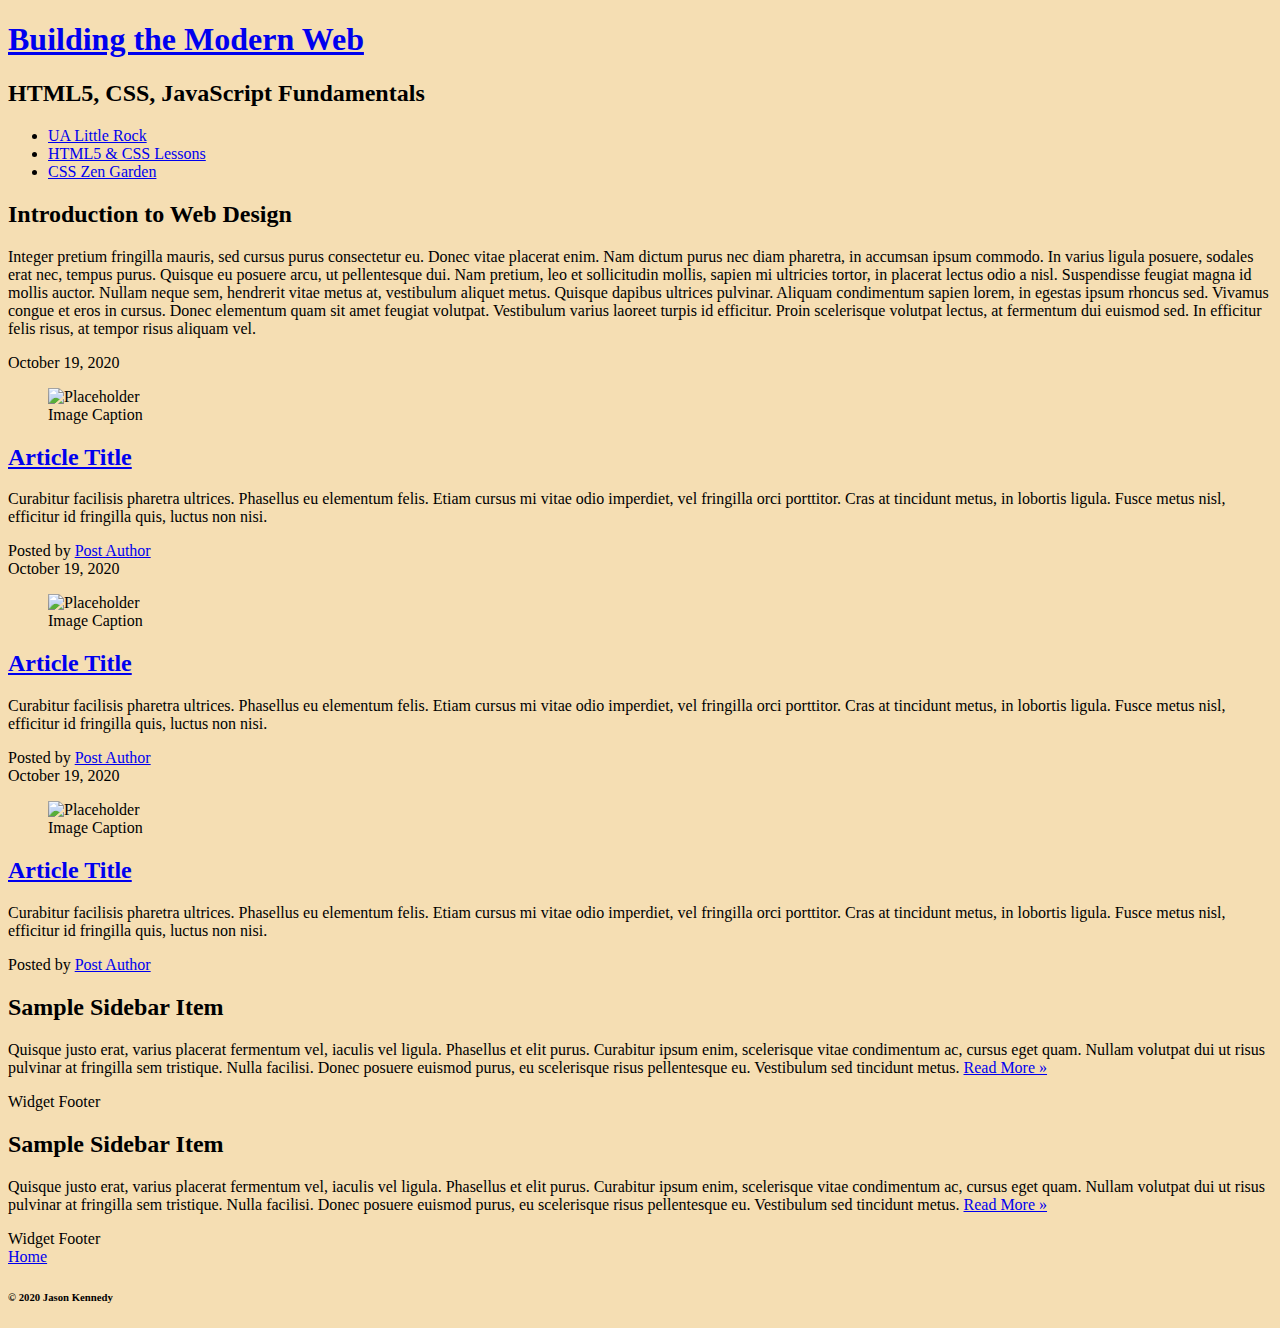
==== css-demo/index.html @ 81afb4e2 "CSS demo initial commit" ====
<!DOCTYPE html>
<html lang="en">

<head>
  <title>IFSC 1310 - Prototype</title>
  <meta charset="UTF-8" />
  <meta name="description" content="Keyword rich narrative on site purpose" />
  <meta name="author" content="Jason Kennedy" />
  <link rel="stylesheet" href="assets/css/style.css" type="text/css" />
</head>

<body>
  <header role="banner" class="primary">
    <h1><a href="index.html">Building the Modern Web</a></h1>
    <h2>HTML5, CSS, JavaScript Fundamentals</h2>
    <nav role="navigation">
      <ul>
        <li><a href="https://ualr.edu/">UA Little Rock</a></li>
        <li><a href="http://learn.shayhowe.com/html-css/getting-to-know-html/">HTML5 & CSS Lessons</a></li>
        <li><a href="http://www.csszengarden.com/">CSS Zen Garden</a></li>
      </ul>
    </nav>
  </header>
  <section id="intro" class="container">
    <h2>Introduction to Web Design</h2>
    <p>Integer pretium fringilla mauris, sed cursus purus consectetur eu. Donec vitae placerat enim. Nam dictum purus nec diam pharetra, in accumsan ipsum commodo. In varius ligula posuere, sodales erat nec, tempus purus. Quisque eu posuere arcu, ut pellentesque
      dui. Nam pretium, leo et sollicitudin mollis, sapien mi ultricies tortor, in placerat lectus odio a nisl. Suspendisse feugiat magna id mollis auctor. Nullam neque sem, hendrerit vitae metus at, vestibulum aliquet metus. Quisque dapibus ultrices
      pulvinar. Aliquam condimentum sapien lorem, in egestas ipsum rhoncus sed. Vivamus congue et eros in cursus. Donec elementum quam sit amet feugiat volutpat. Vestibulum varius laoreet turpis id efficitur. Proin scelerisque volutpat lectus, at fermentum
      dui euismod sed. In efficitur felis risus, at tempor risus aliquam vel.</p>
  </section>

  <section id="content" class="container">
    <article class="post">
      <header>
        <time class="post-date" datetime="2020-10-19">October 19, 2020</time>
        <figure>
          <img src="http://placehold.it/300x200?text=Placeholder+Image" alt="Placeholder" />
          <figcaption>Image Caption</figcaption>
        </figure>
        <h2> <a href="#" rel="bookmark" title="link to this post">Article Title</a> </h2>
      </header>
      <p>Curabitur facilisis pharetra ultrices. Phasellus eu elementum felis. Etiam cursus mi vitae odio imperdiet, vel fringilla orci porttitor. Cras at tincidunt metus, in lobortis ligula. Fusce metus nisl, efficitur id fringilla quis, luctus non nisi.
        </p>
      <footer class="post-meta"> Posted by <a href="#">Post Author</a></footer>
    </article>
    <article class="post">
      <header>
        <time class="post-date" datetime="2020-10-19">October 19, 2020</time>
        <figure>
          <img src="http://placehold.it/300x200?text=Placeholder+Image" alt="Placeholder" />
          <figcaption>Image Caption</figcaption>
        </figure>
        <h2> <a href="#" rel="bookmark" title="link to this post">Article Title</a> </h2>
      </header>
      <p>Curabitur facilisis pharetra ultrices. Phasellus eu elementum felis. Etiam cursus mi vitae odio imperdiet, vel fringilla orci porttitor. Cras at tincidunt metus, in lobortis ligula. Fusce metus nisl, efficitur id fringilla quis, luctus non nisi.
        </p>
      <footer class="post-meta"> Posted by <a href="#">Post Author</a></footer>
    </article>
    <article class="post">
      <header>
       <time class="post-date" datetime="2020-10-19">October 19, 2020</time>
        <figure>
          <img src="http://placehold.it/300x200?text=Placeholder+Image" alt="Placeholder" />
          <figcaption>Image Caption</figcaption>
        </figure>
        <h2> <a href="#" rel="bookmark" title="link to this post">Article Title</a> </h2>
      </header>
      <p>Curabitur facilisis pharetra ultrices. Phasellus eu elementum felis. Etiam cursus mi vitae odio imperdiet, vel fringilla orci porttitor. Cras at tincidunt metus, in lobortis ligula. Fusce metus nisl, efficitur id fringilla quis, luctus non nisi.</p>
      <footer class="post-meta"> Posted by <a href="#">Post Author</a></footer>
    </article>
  </section>
  <aside role="complementary">
    <div class="container">
      <article class="widget">
        <header>
          <h2>Sample Sidebar Item </h2>
        </header>
        <p>Quisque justo erat, varius placerat fermentum vel, iaculis vel ligula. Phasellus et elit purus. Curabitur ipsum enim, scelerisque vitae condimentum ac, cursus eget quam. Nullam volutpat dui ut risus pulvinar at fringilla sem tristique. Nulla facilisi.
          Donec posuere euismod purus, eu scelerisque risus pellentesque eu. Vestibulum sed tincidunt metus. <a href="#">Read More &raquo;</a></p>
        <footer>Widget Footer</footer>
      </article>
      <article class="widget">
        <header>
          <h2>Sample Sidebar Item </h2>
        </header>
        <p>Quisque justo erat, varius placerat fermentum vel, iaculis vel ligula. Phasellus et elit purus. Curabitur ipsum enim, scelerisque vitae condimentum ac, cursus eget quam. Nullam volutpat dui ut risus pulvinar at fringilla sem tristique. Nulla facilisi.
          Donec posuere euismod purus, eu scelerisque risus pellentesque eu. Vestibulum sed tincidunt metus. <a href="#">Read More &raquo;</a></p>
        <footer>Widget Footer</footer>
      </article>
    </div>
  </aside>
  <!--#secondary -->
  <!--#content -->

  <footer id="colophon" role="contentinfo">
    <a href="../index.html" title="Homepage">Home</a> 
    <h6>&copy; 2020 Jason Kennedy</h6>
  </footer>
</body>

</html>
---- css-demo/assets/css/style.css ----
body {
    background-color:wheat;
}
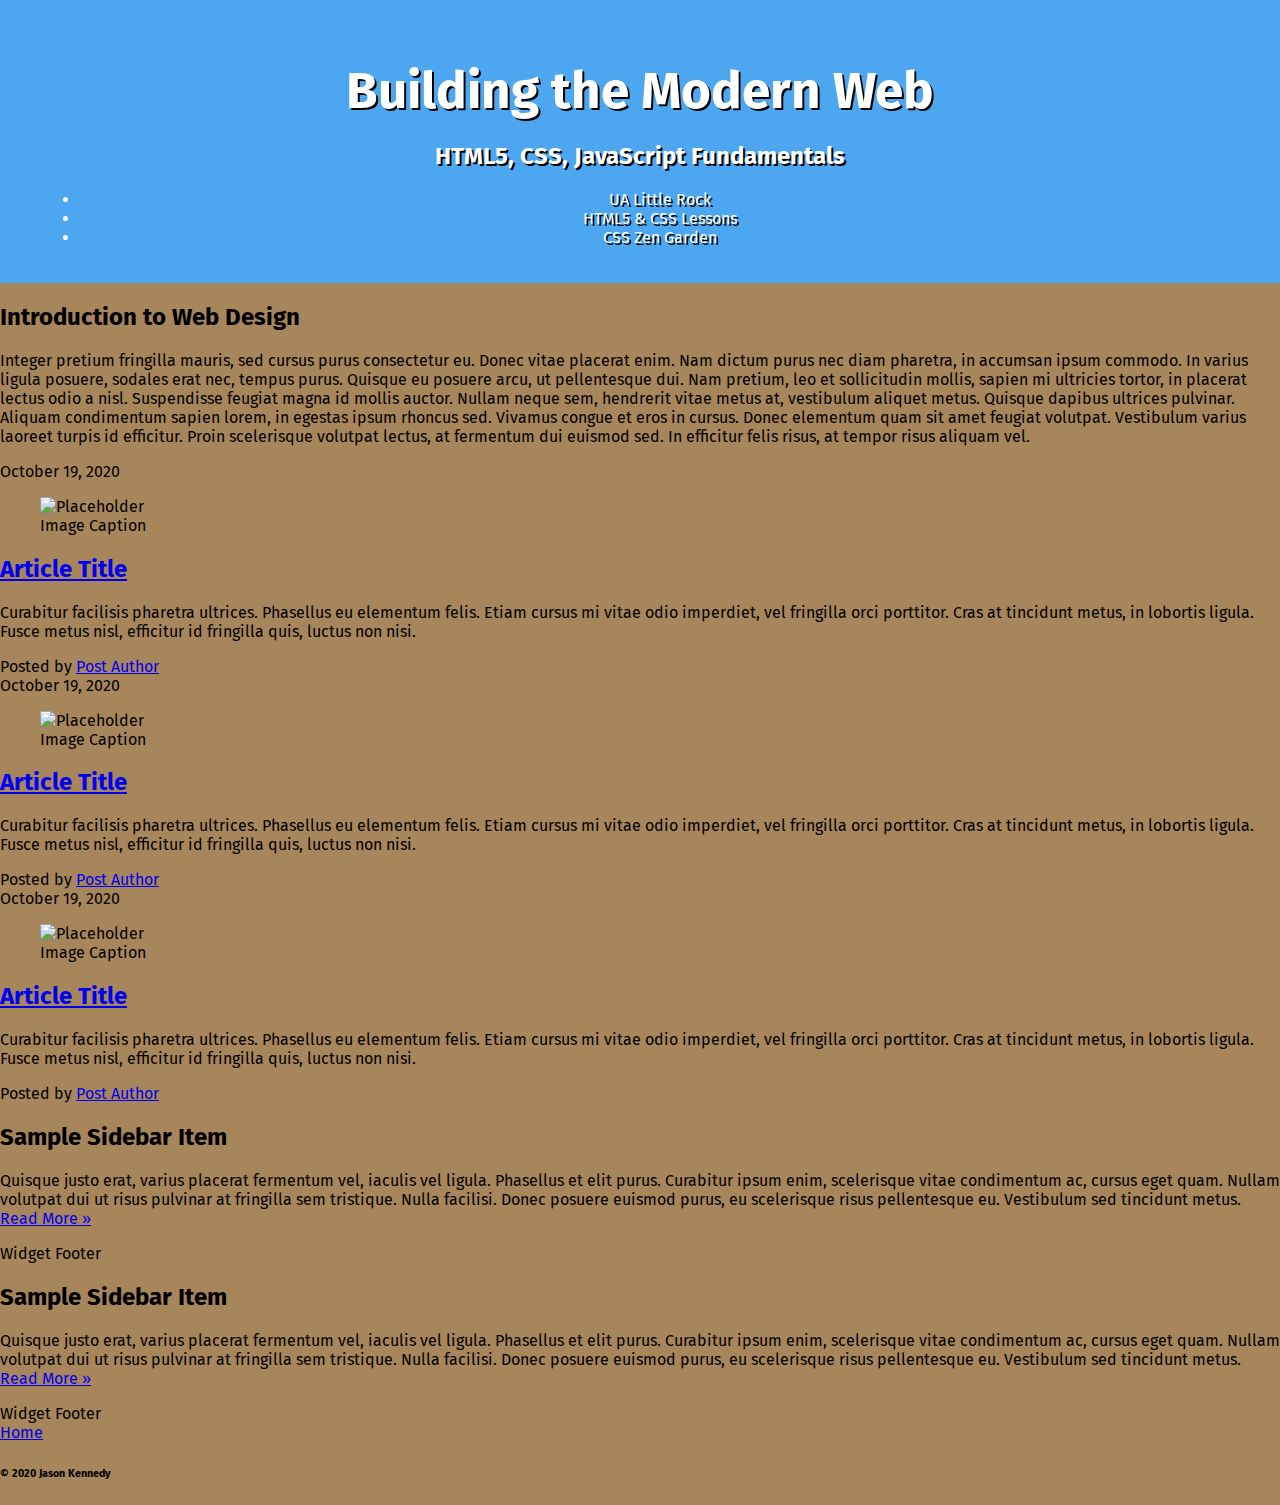
==== commit 3e072668: "Initial CSS formatting" ====
--- a/css-demo/index.html
+++ b/css-demo/index.html
@@ -6,6 +6,7 @@
   <meta charset="UTF-8" />
   <meta name="description" content="Keyword rich narrative on site purpose" />
   <meta name="author" content="Jason Kennedy" />
+  <link href="https://fonts.googleapis.com/css2?family=Fira+Sans&display=swap" rel="stylesheet">
   <link rel="stylesheet" href="assets/css/style.css" type="text/css" />
 </head>
 
--- a/css-demo/assets/css/style.css
+++ b/css-demo/assets/css/style.css
@@ -1,3 +1,58 @@
+/* ---------------Box Sizing----------------- */
+
+html {
+  box-sizing: border-box;    /* changes behavior of box model */
+}
+*,
+*:before,
+*:after {
+  box-sizing: inherit;
+}
+
+/* ------- Global Styles ---------------*/
+/* colors:
+#66C9FF    (light blue)
+#2175A3    (medium blue)
+#48B4F0    (alternate blue)
+#A8865B    (tan)
+#F0A748    (cream orange)
+*/
+
 body {
-    background-color:wheat;
-}+    background-color:#A8865B;
+    font-family: 'Fira Sans', sans-serif;
+    margin:0;
+}
+
+header.primary {
+    background-color:#4DA7F0;
+    text-align:center;
+    color:#ffffff;
+    text-shadow: 2px 2px #000;
+    
+    /* long tedious form */
+    padding-top:40px;
+    padding-bottom:20px;
+    
+    /* one-value shorthand */
+    padding: 100px;
+    
+    /* two-value shorthand */
+    padding: 20px 40px;             /* top/bottom _ left/right */
+    
+    /* four-value shorthand form */
+    padding: 40px 40px 20px 40px;   /* clockwise from top: t,r,b,l */
+}
+
+header.primary h1 {
+  font-size:3.2rem;
+  margin: 20px 0;
+}
+
+header.primary a{
+  text-decoration:none;
+  color:#ffffff;
+}
+
+
+
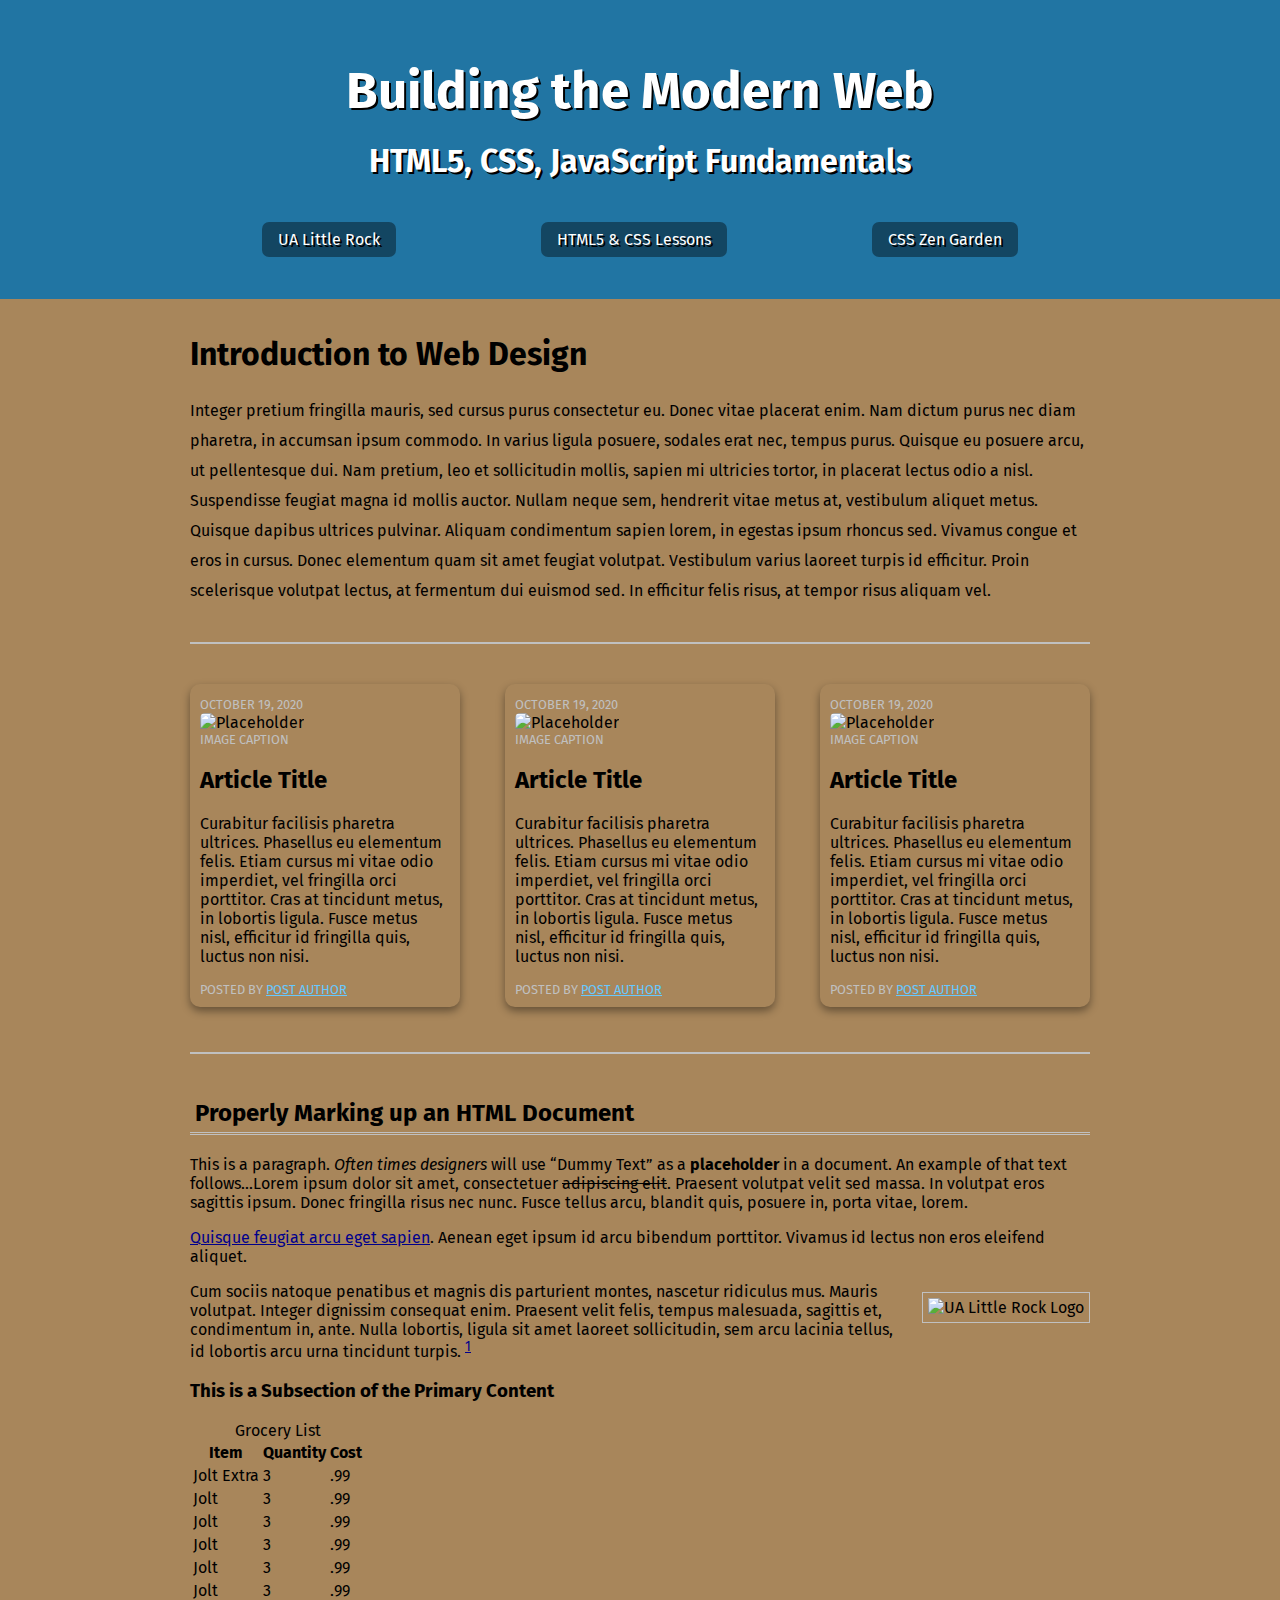
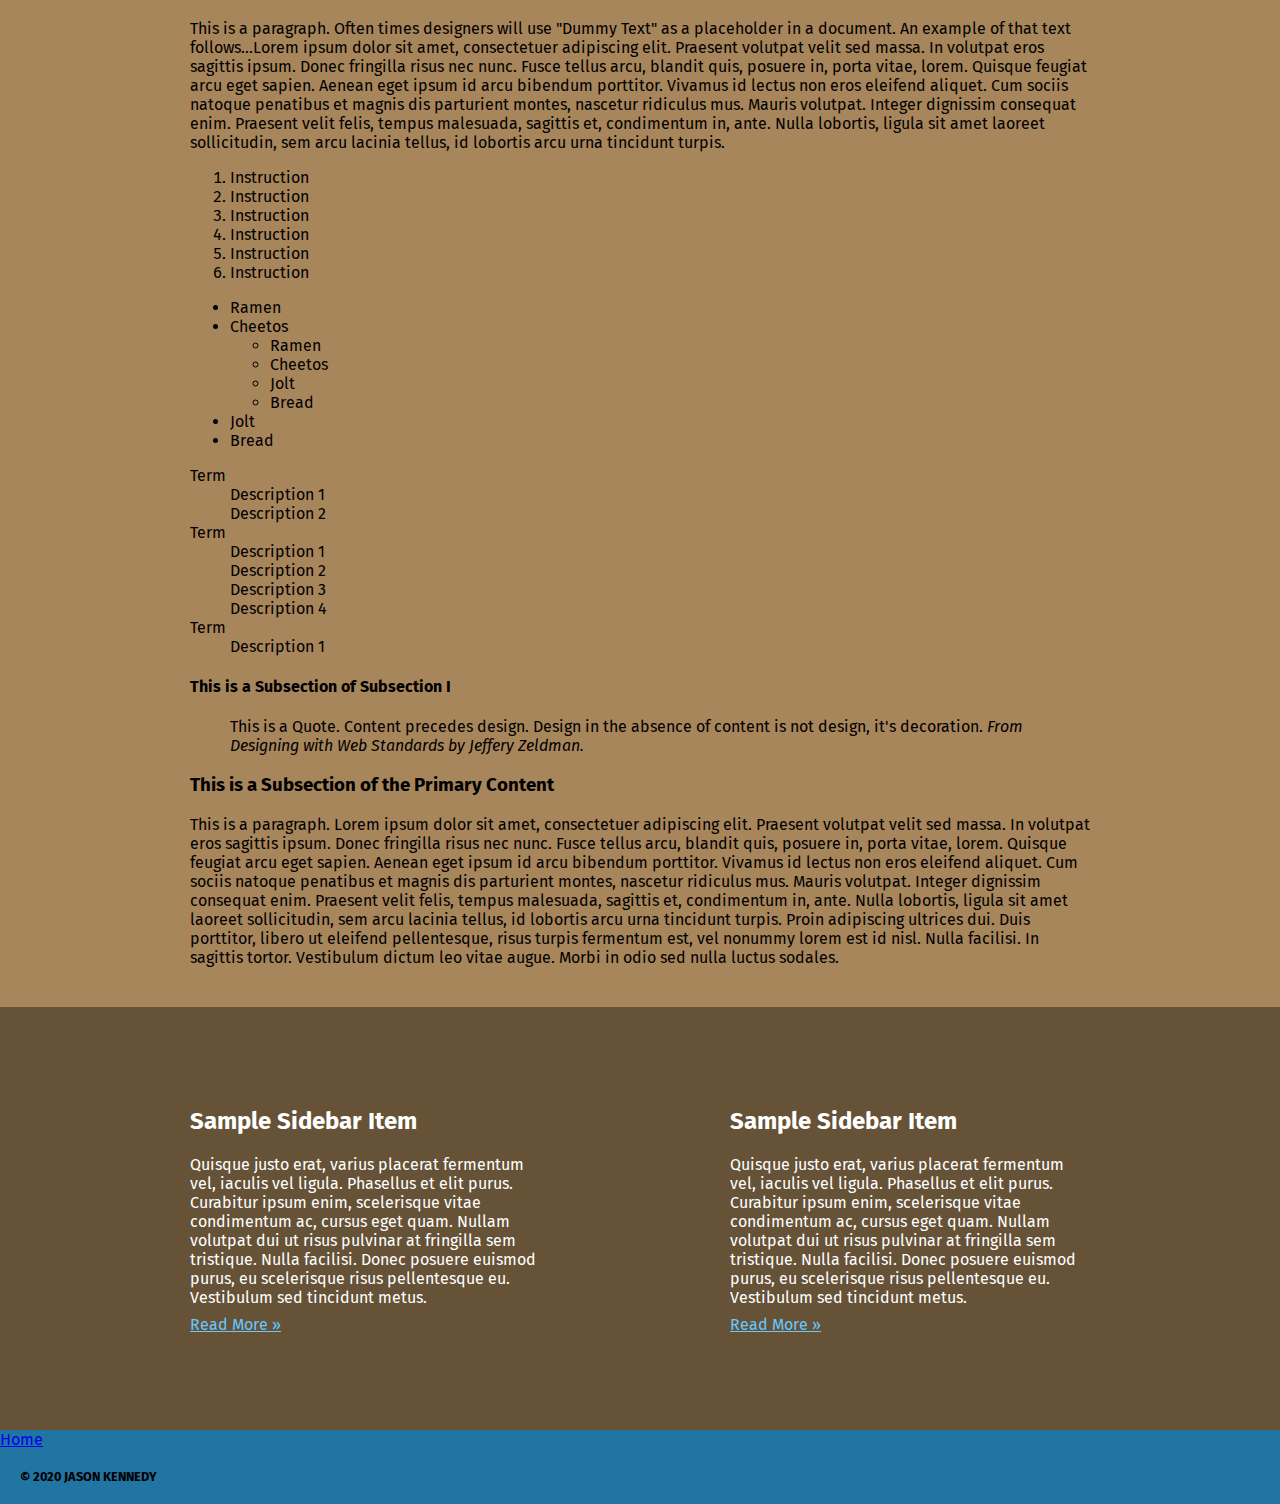
==== commit 35e99f6e: "20201019 class work" ====
--- a/css-demo/index.html
+++ b/css-demo/index.html
@@ -70,6 +70,122 @@
       <footer class="post-meta"> Posted by <a href="#">Post Author</a></footer>
     </article>
   </section>
+  
+  <section id="additional-elements" class="container">
+  <h2>Properly Marking up an HTML Document</h2>
+  <!--(Primary Content Heading)-->
+
+  <p>This is a paragraph. <em>Often times designers</em> will use <q>Dummy Text</q> as a <strong>placeholder</strong> in a document. An example of that text follows...Lorem ipsum dolor sit amet, consectetuer <del>adipiscing elit</del>. Praesent volutpat
+    velit sed massa. In volutpat eros sagittis ipsum. Donec fringilla risus nec nunc. Fusce tellus arcu, blandit quis, posuere in, porta vitae, lorem.</p>
+
+  <p> <a href="#">Quisque feugiat arcu eget sapien</a>. <span class="foo">Aenean</span> eget ipsum id arcu bibendum porttitor. Vivamus id lectus non eros eleifend aliquet.</p>
+  <p> <img src="https://thomaswallace.net/wp-content/uploads/2018/02/ualr.png" alt="UA Little Rock Logo" class="img-right"/>Cum sociis natoque penatibus et magnis dis parturient montes, nascetur ridiculus mus. Mauris volutpat. Integer dignissim consequat enim. Praesent velit felis,
+    tempus malesuada, sagittis et, condimentum in, ante. Nulla lobortis, ligula sit amet laoreet sollicitudin, sem arcu lacinia tellus, id lobortis arcu urna tincidunt turpis. <sup><a href="#">1</a></sup> </p>
+
+  <h3>This is a Subsection of the Primary Content</h3>
+  <!-- (Subsection I)-->
+
+  <table>
+    <caption>Grocery List</caption>
+    <thead>
+      <!--Design Time Attribute - Remove before Prodution-->
+      <tr>
+        <th scope="col">Item</th>
+        <th scope="col">Quantity</th>
+        <th scope="col">Cost</th>
+      </tr>
+    </thead>
+    <tr>
+      <td>Jolt Extra</td>
+      <td>3</td>
+      <td>.99</td>
+    </tr>
+    <tr>
+      <td>Jolt</td>
+      <td>3</td>
+      <td>.99</td>
+    </tr>
+    <tr>
+      <td>Jolt</td>
+      <td>3</td>
+      <td>.99</td>
+    </tr>
+    <tr>
+      <td>Jolt</td>
+      <td>3</td>
+      <td>.99</td>
+    </tr>
+    <tr>
+      <td>Jolt</td>
+      <td>3</td>
+      <td>.99</td>
+    </tr>
+    <tr>
+      <td>Jolt</td>
+      <td>3</td>
+      <td>.99</td>
+    </tr>
+  </table>
+
+  <p>This is a paragraph. Often times designers will use "Dummy Text" as a placeholder in a document. An example of that text follows...Lorem ipsum dolor sit amet, consectetuer adipiscing elit. Praesent volutpat velit sed massa. In volutpat eros sagittis
+    ipsum. Donec fringilla risus nec nunc. Fusce tellus arcu, blandit quis, posuere in, porta vitae, lorem. Quisque feugiat arcu eget sapien. Aenean eget ipsum id arcu bibendum porttitor. Vivamus id lectus non eros eleifend aliquet. Cum sociis natoque
+    penatibus et magnis dis parturient montes, nascetur ridiculus mus. Mauris volutpat. Integer dignissim consequat enim. Praesent velit felis, tempus malesuada, sagittis et, condimentum in, ante. Nulla lobortis, ligula sit amet laoreet sollicitudin,
+    sem arcu lacinia tellus, id lobortis arcu urna tincidunt turpis.</p>
+
+  <!--This is a list of instructions.-->
+
+  <ol>
+    <li>Instruction</li>
+    <li>Instruction</li>
+    <li>Instruction</li>
+    <li>Instruction</li>
+    <li>Instruction</li>
+    <li>Instruction</li>
+  </ol>
+
+  <!--This is a list of items to purchase at the grocery store.-->
+
+  <ul>
+    <li>Ramen</li>
+    <li>Cheetos
+      <ul>
+        <li>Ramen</li>
+        <li>Cheetos</li>
+        <li>Jolt</li>
+        <li>Bread</li>
+      </ul>
+    </li>
+    <li>Jolt</li>
+    <li>Bread</li>
+  </ul>
+
+  <!--This is an Example of how we should mark up a term and its description(s)-->
+  <dl>
+    <dt>Term</dt>
+    <dd>Description 1</dd>
+    <dd>Description 2</dd>
+    <dt>Term</dt>
+    <dd>Description 1</dd>
+    <dd>Description 2</dd>
+    <dd>Description 3</dd>
+    <dd>Description 4</dd>
+    <dt>Term</dt>
+    <dd>Description 1</dd>
+  </dl>
+
+  <h4>This is a Subsection of Subsection I</h4>
+
+  <blockquote>This is a Quote. Content precedes design. Design in the absence of content is not design, it's decoration. <cite>From Designing with Web Standards by Jeffery Zeldman.</cite></blockquote>
+
+  <h3>This is a Subsection of the Primary Content</h3>
+  <!--(Subsection II)-->
+
+  <p>This is a paragraph. Lorem ipsum dolor sit amet, consectetuer adipiscing elit. Praesent volutpat velit sed massa. In volutpat eros sagittis ipsum. Donec fringilla risus nec nunc. Fusce tellus arcu, blandit quis, posuere in, porta vitae, lorem. Quisque
+    feugiat arcu eget sapien. Aenean eget ipsum id arcu bibendum porttitor. Vivamus id lectus non eros eleifend aliquet. Cum sociis natoque penatibus et magnis dis parturient montes, nascetur ridiculus mus. Mauris volutpat. Integer dignissim consequat
+    enim. Praesent velit felis, tempus malesuada, sagittis et, condimentum in, ante. Nulla lobortis, ligula sit amet laoreet sollicitudin, sem arcu lacinia tellus, id lobortis arcu urna tincidunt turpis. Proin adipiscing ultrices dui. Duis porttitor,
+    libero ut eleifend pellentesque, risus turpis fermentum est, vel nonummy lorem est id nisl. Nulla facilisi. In sagittis tortor. Vestibulum dictum leo vitae augue. Morbi in odio sed nulla luctus sodales.</p>
+</section>
+  
   <aside role="complementary">
     <div class="container">
       <article class="widget">
--- a/css-demo/assets/css/style.css
+++ b/css-demo/assets/css/style.css
@@ -9,12 +9,49 @@
   box-sizing: inherit;
 }
 
+/* ------- Utility Styles --------------*/
+
+.container {
+  width: 80vw;  /* vw = "viewport width" */
+  margin: 40px auto;
+  max-width:900px;
+}
+
+.img-right {
+  float:right;
+  padding: 5px;
+  border: 1px solid #c0c0c0;
+  margin: 10px 0 10px 20px;
+}
+
+.img-left {
+  float:left;
+  padding: 5px;
+  border 1px solid #c0c0c0;
+  margin 10px 20px 10px 0;
+}
+
+.img-center {
+  margin: auto;
+  display: block;
+}
+
+
+/* ------- Responsive Images ---------------*/
+img {
+  max-width: 100%;
+  height: auto;
+}
+
+
+
 /* ------- Global Styles ---------------*/
 /* colors:
 #66C9FF    (light blue)
 #2175A3    (medium blue)
-#48B4F0    (alternate blue)
+#48B4F0    (alternate light blue)
 #A8865B    (tan)
+#665237    (dark tan)
 #F0A748    (cream orange)
 */
 
@@ -25,7 +62,7 @@
 }
 
 header.primary {
-    background-color:#4DA7F0;
+    background-color:#2175A3;
     text-align:center;
     color:#ffffff;
     text-shadow: 2px 2px #000;
@@ -44,15 +81,185 @@
     padding: 40px 40px 20px 40px;   /* clockwise from top: t,r,b,l */
 }
 
-header.primary h1 {
+header.primary h1{
   font-size:3.2rem;
   margin: 20px 0;
 }
 
-header.primary a{
+header.primary h1 a{
   text-decoration:none;
   color:#ffffff;
 }
 
-
-
+header.primary h2{
+  font-size:2rem;
+  /* three-value shorthand  - top, l&r, bot*/
+  margin:20px auto 40px;
+}
+
+header.primary nav{
+  width:80vw;
+  margin:20px auto;
+  max-width:900px;
+}
+
+header.primary nav ul{
+  display: flex; /* treat as flexbox */
+  flex-direction: row; /* actually the default */
+  justify-content: space-around;
+  padding:0;  /* removes spacing associated with bullets */
+}
+
+header.primary nav ul li{
+  list-style-type: none;  /* removes bullets, but not spacing */
+  padding:10px;
+}
+
+header.primary nav ul li a{
+  color:#ffffff;
+  text-decoration:none;
+  background:#A8865B;
+  padding:8px 16px;
+  background:rgba(0,0,0,.4);
+  border-radius:7px;
+  transition:350ms;
+}
+
+header.primary nav ul li a:hover{
+  background:rgba(0,0,0,.7);
+}
+
+header.primary nav ul li a:active{
+  background:rgba(0,0,0,1);
+}
+
+#intro {
+  border-bottom: 2px solid #c0c0c0;  /* width, stroke type, color */
+  padding-bottom: 1.25em;
+  line-height:30px;
+}
+
+#intro h2 {
+  color:#000000;
+  font-size: 2rem;
+}
+
+/* these buttons break if we got to a narrow screen
+see the media query code at the end */
+
+#content {
+  display: flex;
+  flex-direction: row; 
+  justify-content: space-between;
+  border-bottom: 2px solid #c0c0c0;  /* width, stroke type, color */
+  padding-bottom: 2.8em;
+}
+
+#content article.post {
+  width: 30%;    /* not viewport here, since we are not using the full screen */
+  box-shadow: 0 4px 8px rgba(0,0,0,.4);
+  padding: 10px;  /* could be done with ems to make more scalable */
+  transition: 350ms;  /* safest to put this on the base element, but may work on pseudoselector*/
+  border-radius: 10px;
+}
+
+#content article.post:hover {
+  box-shadow: 0 8px 16px rgba(0,0,0,.8);
+}
+
+#content .post figure {
+  margin: 0;
+}
+
+#content article time, #content article figcaption, #content article footer{
+  font-size: 0.8rem;
+  text-transform: uppercase;
+  color:#c0c0c0;
+}
+
+#content article img {
+  border-radius:5px;
+}
+
+.post a:link, .post a:visited{
+  color: #66C9FF;
+}
+
+#content h2 a:link, #content h2 a:visited {
+  color: #000000;
+  text-decoration: none;
+}
+
+/*
+This is the syntax to target a web ARIA role element:
+aside[role="complementary"] {
+}
+*/
+
+aside[role="complementary"] {
+  background-color: #665237;
+  color:#ffffff;
+  padding: 2.5rem;
+}
+
+aside .container {
+  display:flex;
+  flex-direction: row;
+  justify-content: space-between;
+}
+
+aside article.widget {
+  width: 40%;
+}
+
+aside a:link, aside a:visited {
+  color: #66C9FF;
+  display: block;
+  margin-top: 0.5rem;
+}
+
+aside article footer {
+  display: none;
+}
+
+footer#colophon {
+  background-color: #2175A3;
+
+}
+
+#colophon h6 {  
+  padding: 20px;
+  margin: 0;
+  color: #000000;
+  font-size: .8rem;
+  text-transform: uppercase;
+}
+
+#additional-elements h2 {
+  border-bottom: 3px double #c0c0c0;
+  padding: 5px;
+}
+
+#additional-elements a:link, #additional-elements a:visited {
+  color: darkblue;
+}
+
+#additional-elements h3 {
+  
+}
+
+
+
+
+
+@media screen and (max-width:680px) {
+  header.primary nav ul{
+    flex-direction: column; 
+    max-width:400px;
+    margin:0 auto;
+  }
+  
+  header.primary nav a{
+    display:block;
+  }
+}
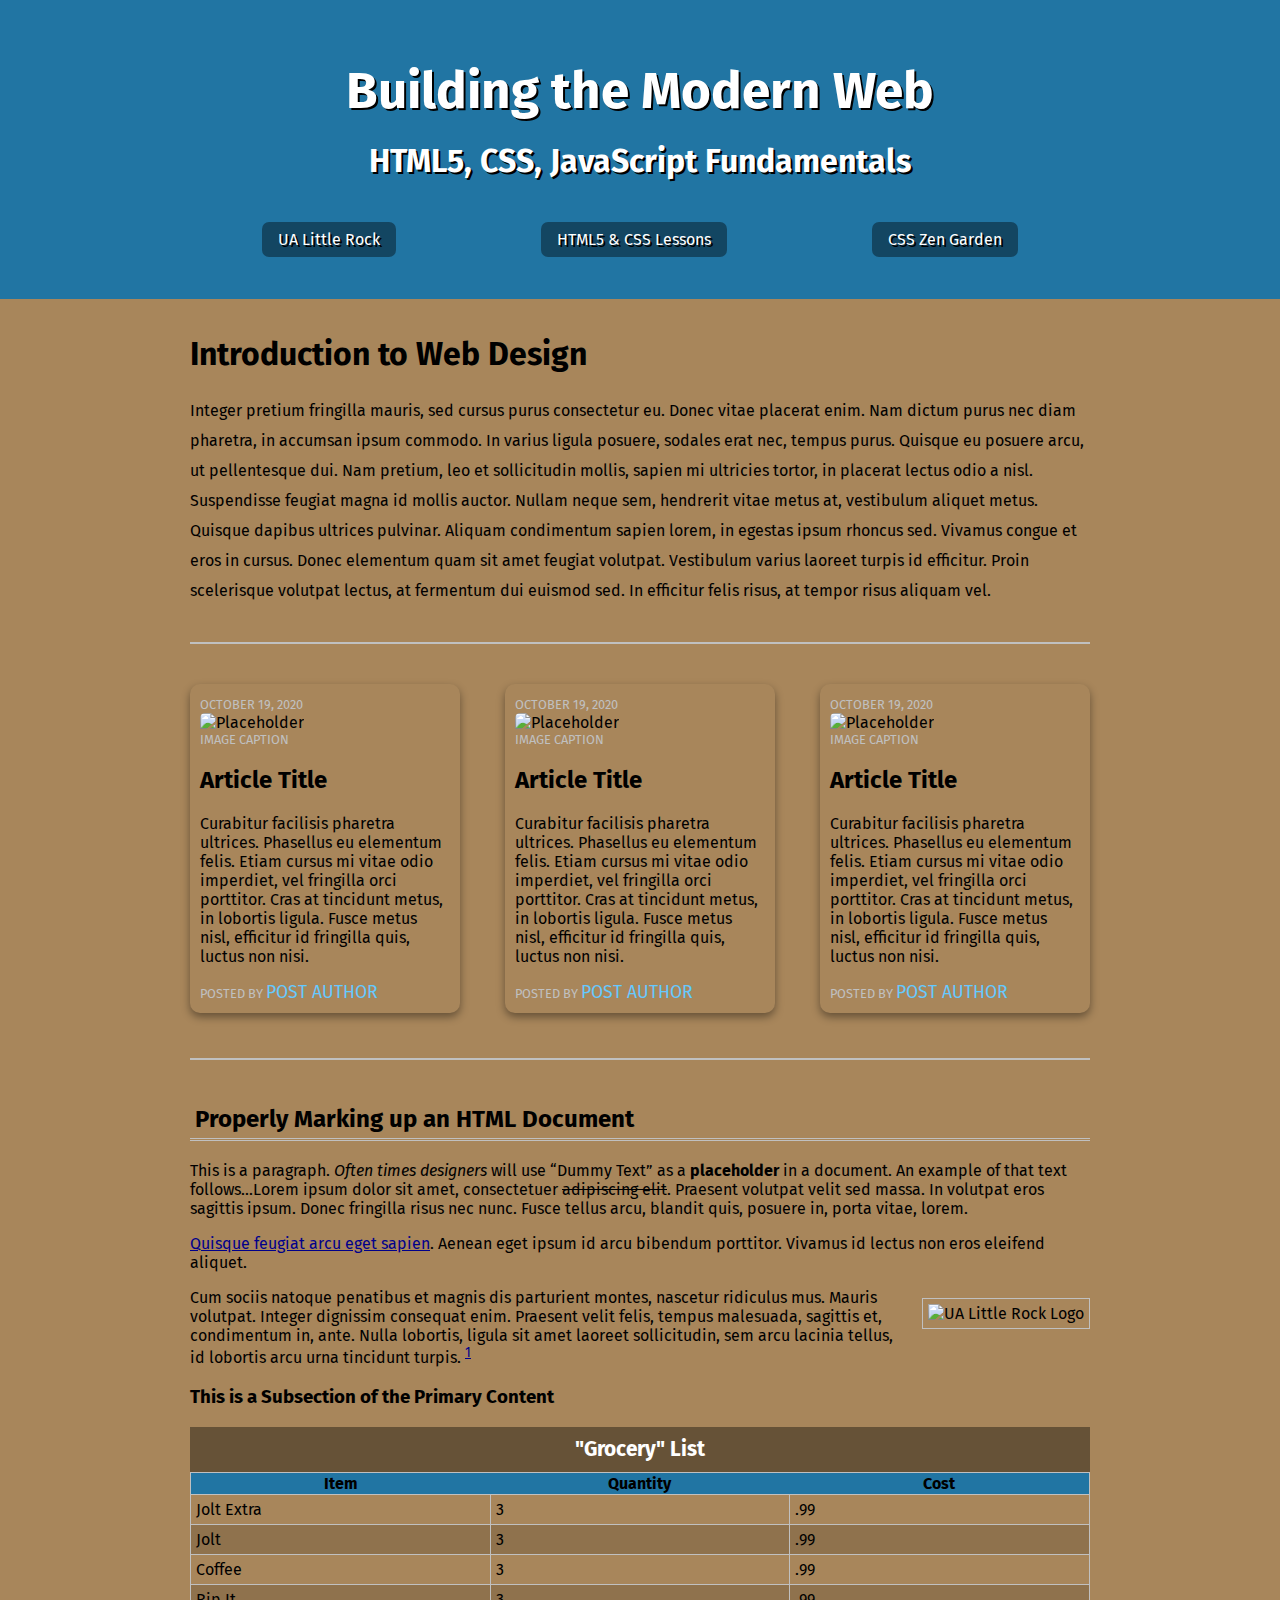
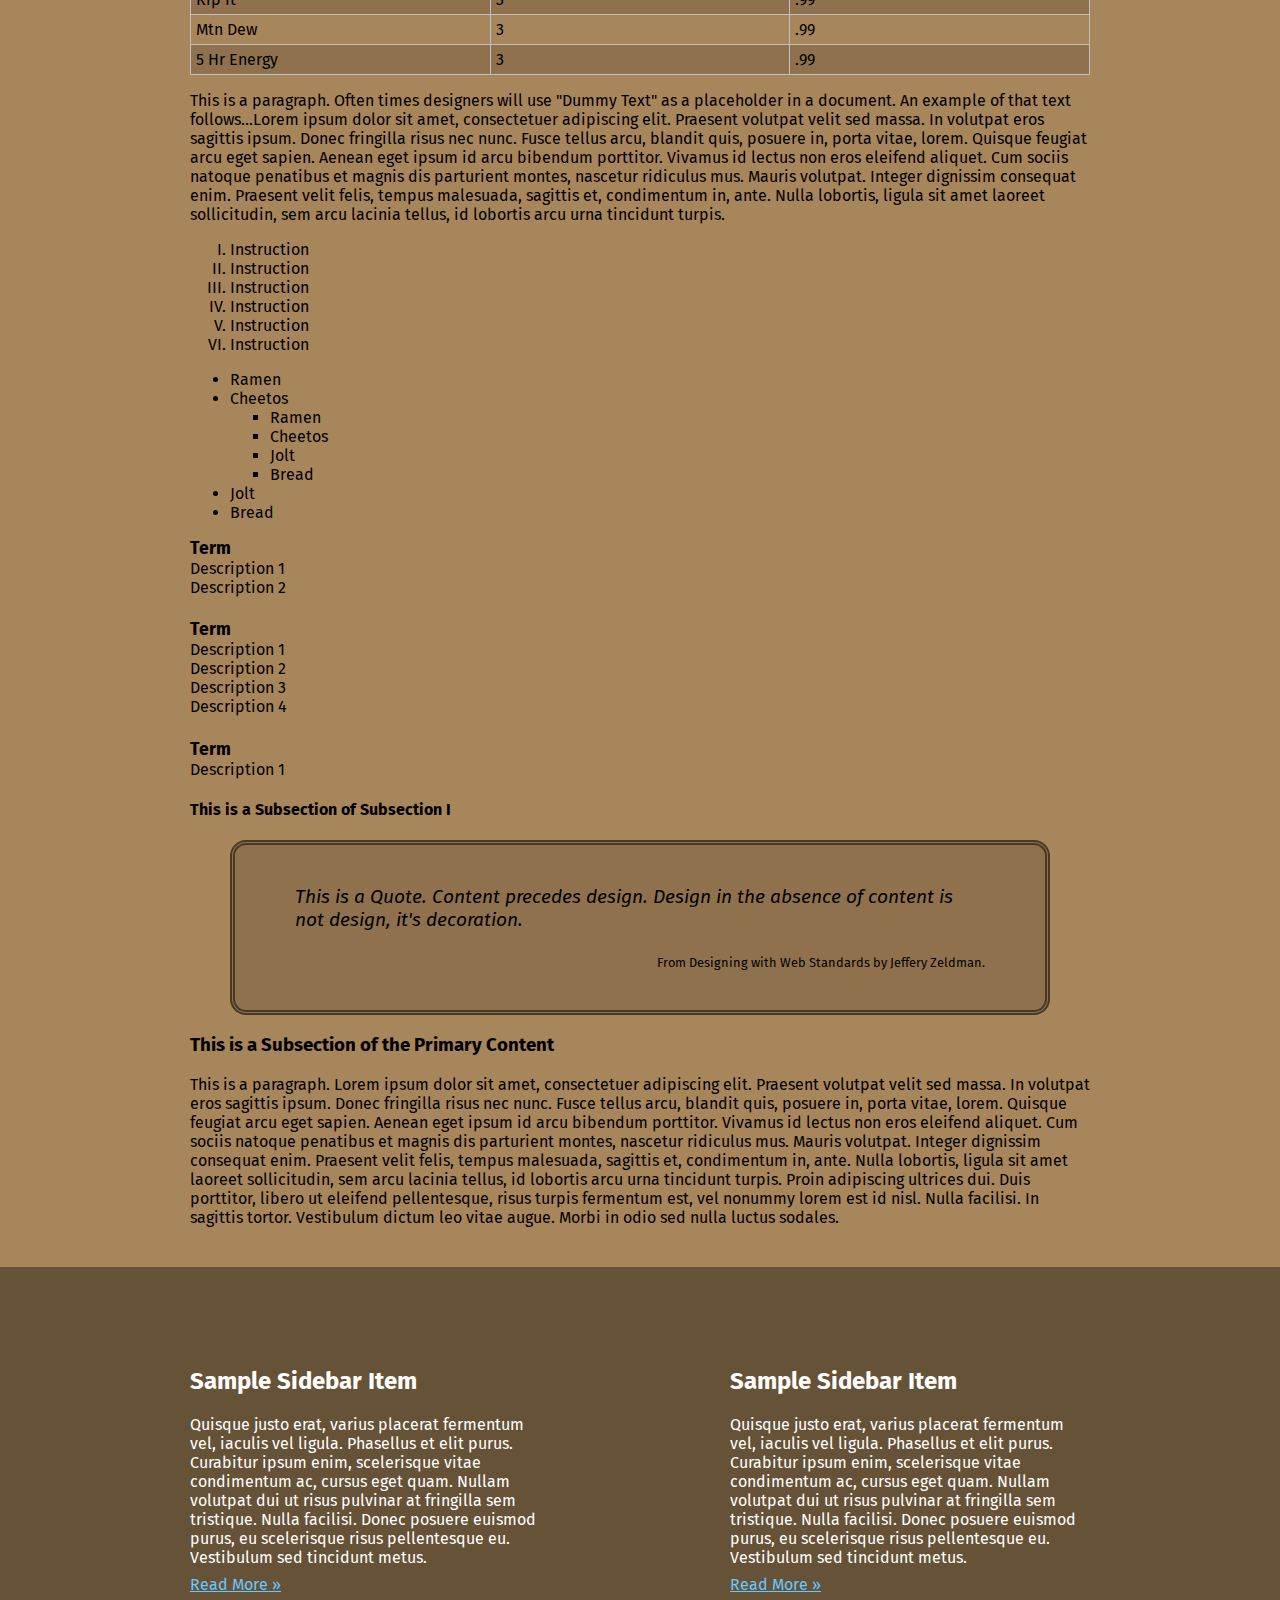
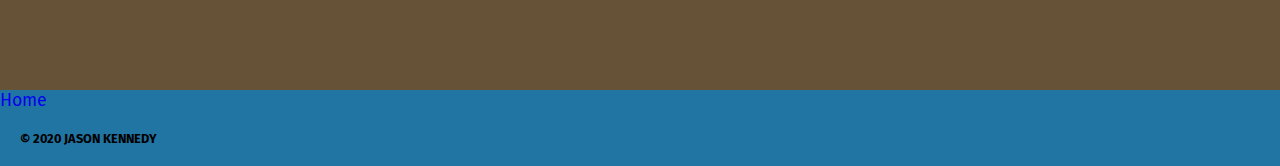
==== commit 65fbd2c6: "more CSS, positioning lab setup" ====
--- a/css-demo/index.html
+++ b/css-demo/index.html
@@ -86,7 +86,7 @@
   <!-- (Subsection I)-->
 
   <table>
-    <caption>Grocery List</caption>
+    <caption>"Grocery" List</caption>
     <thead>
       <!--Design Time Attribute - Remove before Prodution-->
       <tr>
@@ -106,22 +106,22 @@
       <td>.99</td>
     </tr>
     <tr>
-      <td>Jolt</td>
-      <td>3</td>
-      <td>.99</td>
-    </tr>
-    <tr>
-      <td>Jolt</td>
-      <td>3</td>
-      <td>.99</td>
-    </tr>
-    <tr>
-      <td>Jolt</td>
-      <td>3</td>
-      <td>.99</td>
-    </tr>
-    <tr>
-      <td>Jolt</td>
+      <td>Coffee</td>
+      <td>3</td>
+      <td>.99</td>
+    </tr>
+    <tr>
+      <td>Rip It</td>
+      <td>3</td>
+      <td>.99</td>
+    </tr>
+    <tr>
+      <td>Mtn Dew</td>
+      <td>3</td>
+      <td>.99</td>
+    </tr>
+    <tr>
+      <td>5 Hr Energy</td>
       <td>3</td>
       <td>.99</td>
     </tr>
--- a/css-demo/assets/css/style.css
+++ b/css-demo/assets/css/style.css
@@ -51,6 +51,7 @@
 #2175A3    (medium blue)
 #48B4F0    (alternate light blue)
 #A8865B    (tan)
+#B38F60    (tan low contrast)
 #665237    (dark tan)
 #F0A748    (cream orange)
 */
@@ -222,6 +223,17 @@
   display: none;
 }
 
+footer a {
+  font-size: 1.1rem;
+  text-decoration: none;
+}
+
+footer a:hover {
+  background-color: rgba(0,0,0,.8);
+  color: #66C9FF;
+  transition: 500ms;
+}
+
 footer#colophon {
   background-color: #2175A3;
 
@@ -248,7 +260,79 @@
   
 }
 
-
+table {
+  width: 100%;
+  border: 1px solid #c0c0c0;
+  border-collapse: collapse;
+}
+
+table caption {
+  color: #ffffff;
+  padding: 10px;
+  font-weight: bold;
+  font-size: 1.3rem;
+  background-color: #665237;
+}
+
+table tr {
+  
+}
+
+table tr:nth-child(even) {
+  background-color: #B38F60;
+  background: rgba(0,0,0,.15)
+  /* alternate color or transparency overlay to darken while 
+  keeping the same hue */
+}
+
+table td {
+  border: 1px solid #c0c0c0;
+  padding: 5px;
+}
+
+table th {
+  background-color: #2175A3;
+  width: 33%;
+}
+
+#additional-elements ol {
+  list-style-type: upper-roman;
+}
+
+#additional-elements ul ul {
+  /* targets sublist */
+  list-style-type: square;
+}
+
+#additional-elements dt {
+  font-weight:bold;
+  font-size: 1.1rem;
+}
+
+#additional-elements dd {
+  margin: 0px;
+}
+
+dd + dt {
+  margin-top: 1.4rem;
+}
+
+#additional-elements blockquote {
+  background: rgba(0,0,0,.15);
+  padding: 40px 60px;
+  border: 5px double rgba(0,0,0,.5);
+  border-radius: 16px;
+  font-size: 1.2rem;
+  font-style: italic;
+}
+
+#additional-elements cite {
+  display: block;
+  font-size:.8rem;
+  text-align: right;
+  margin-top: 1.5rem;
+  font-style: normal;
+}
 
 
 
